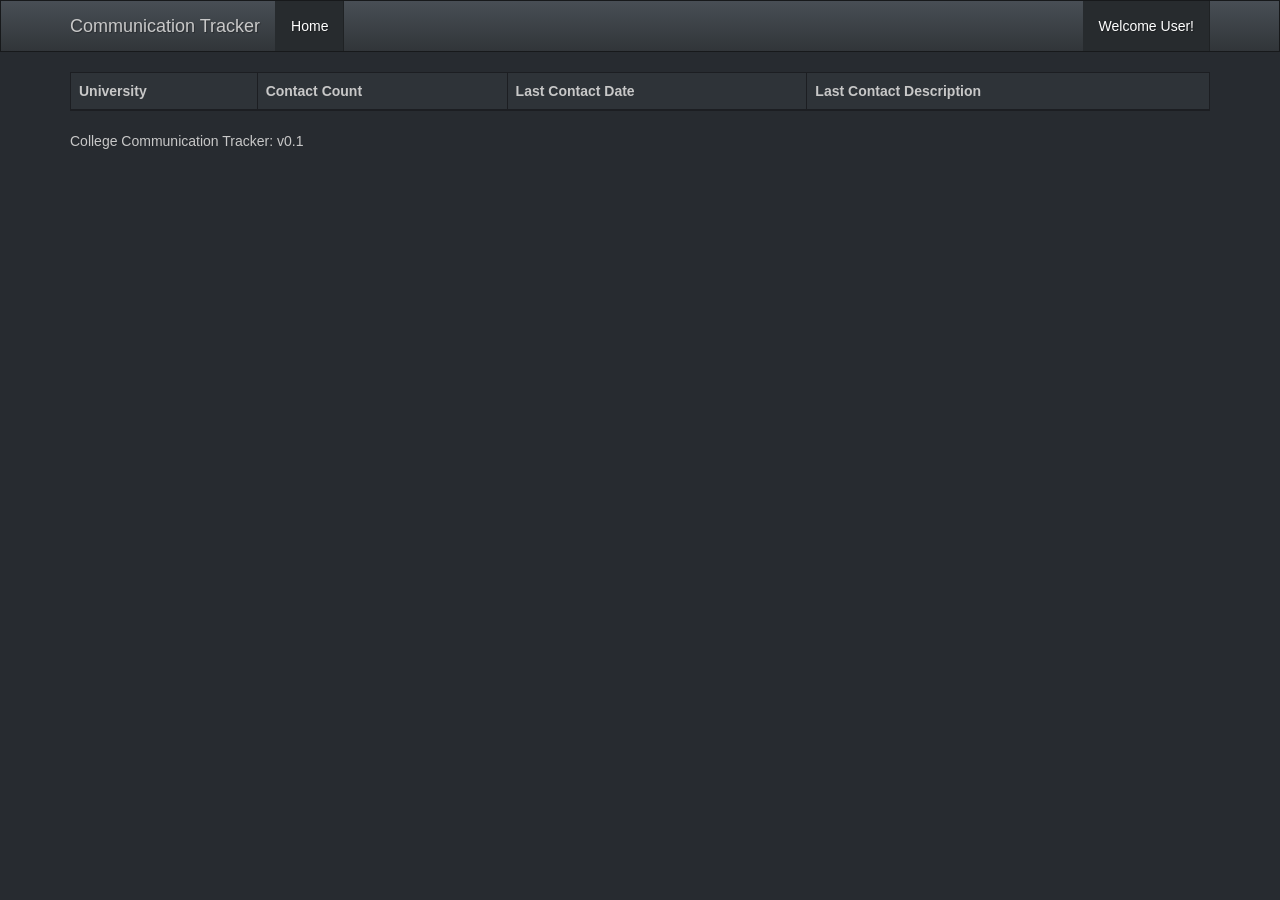
==== app/index.html @ 7559311b "progress" ====
<!doctype html>
<html lang="en" ng-app="cctApp">
<head>
  <meta charset="utf-8">
  <title>Communication Tracker</title>
  <link rel="stylesheet" href="css/app.css"/>
  <link rel="stylesheet" href="css/bootstrap.css"/>
</head>
<body>


<div class="navbar navbar-default navbar-static-top">
    <div class="container">
        <div class="navbar-header">
            <button type="button" class="navbar-toggle" data-toggle="collapse" data-target=".navbar-collapse">
                <span class="icon-bar"></span>
            </button>
            <a class="navbar-brand" href="#">Communication Tracker</a>
        </div>
        <div class="navbar-collapse collapse">
            <ul class="nav navbar-nav">
                <li class="active"><a href="#">Home</a></li>
            </ul>
            <ul class="nav navbar-nav navbar-right">
                <li class="active"><a href="#">Welcome User!</a></li>
            </ul>
        </div><!--/.nav-collapse -->
    </div>
</div>

<div class="container">

  <div ng-view></div>

  <div>College Communication Tracker: v<span app-version></span></div>
</div>
  <!-- In production use:
  <script src="//ajax.googleapis.com/ajax/libs/angularjs/1.0.7/angular.min.js"></script>
  -->
  <script src="lib/angular/angular.js"></script>
  <script src="lib/angular/angular-route.js"></script>
  <script src="lib/angular/angular-resource.js"></script>
  <script src="js/app.js"></script>
  <script src="js/services.js"></script>
  <script src="js/controllers.js"></script>
  <script src="js/filters.js"></script>
  <script src="js/directives.js"></script>
  <script src="js/ui-bootstrap-0.6.0.js"></script>
  <script src="js/ui-bootstrap-tpls-0.6.0.js"></script>
</body>
</html>
---- app/css/app.css ----
/* app css stylesheet */

.menu {
  list-style: none;
  border-bottom: 0.1em solid black;
  margin-bottom: 2em;
  padding: 0 0 0.5em;
}

.menu:before {
  content: "[";
}

.menu:after {
  content: "]";
}

.menu > li {
  display: inline;
}

.menu > li:before {
  content: "|";
  padding-right: 0.3em;
}

.menu > li:nth-child(1):before {
  content: "";
  padding: 0;
}
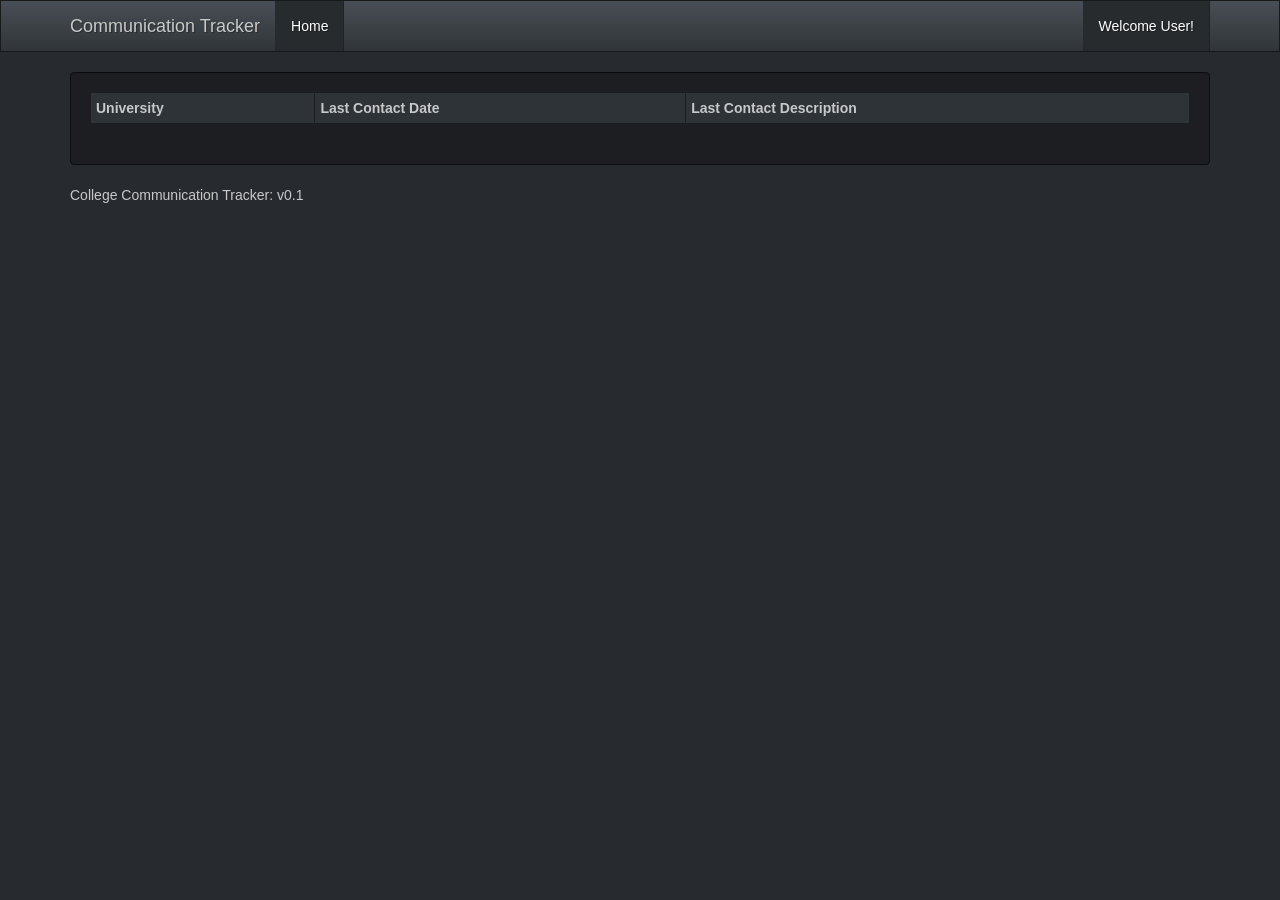
==== commit 5a879f72: "working details modal" ====
--- a/app/index.html
+++ b/app/index.html
@@ -3,8 +3,8 @@
 <head>
   <meta charset="utf-8">
   <title>Communication Tracker</title>
+    <link rel="stylesheet" href="css/bootstrap.css"/>
   <link rel="stylesheet" href="css/app.css"/>
-  <link rel="stylesheet" href="css/bootstrap.css"/>
 </head>
 <body>
 
@@ -46,6 +46,6 @@
   <script src="js/filters.js"></script>
   <script src="js/directives.js"></script>
   <script src="js/ui-bootstrap-0.6.0.js"></script>
-  <script src="js/ui-bootstrap-tpls-0.6.0.js"></script>
+  <script src="js/ui-bootstrap-tpls-0.6.0.min.js"></script>
 </body>
 </html>
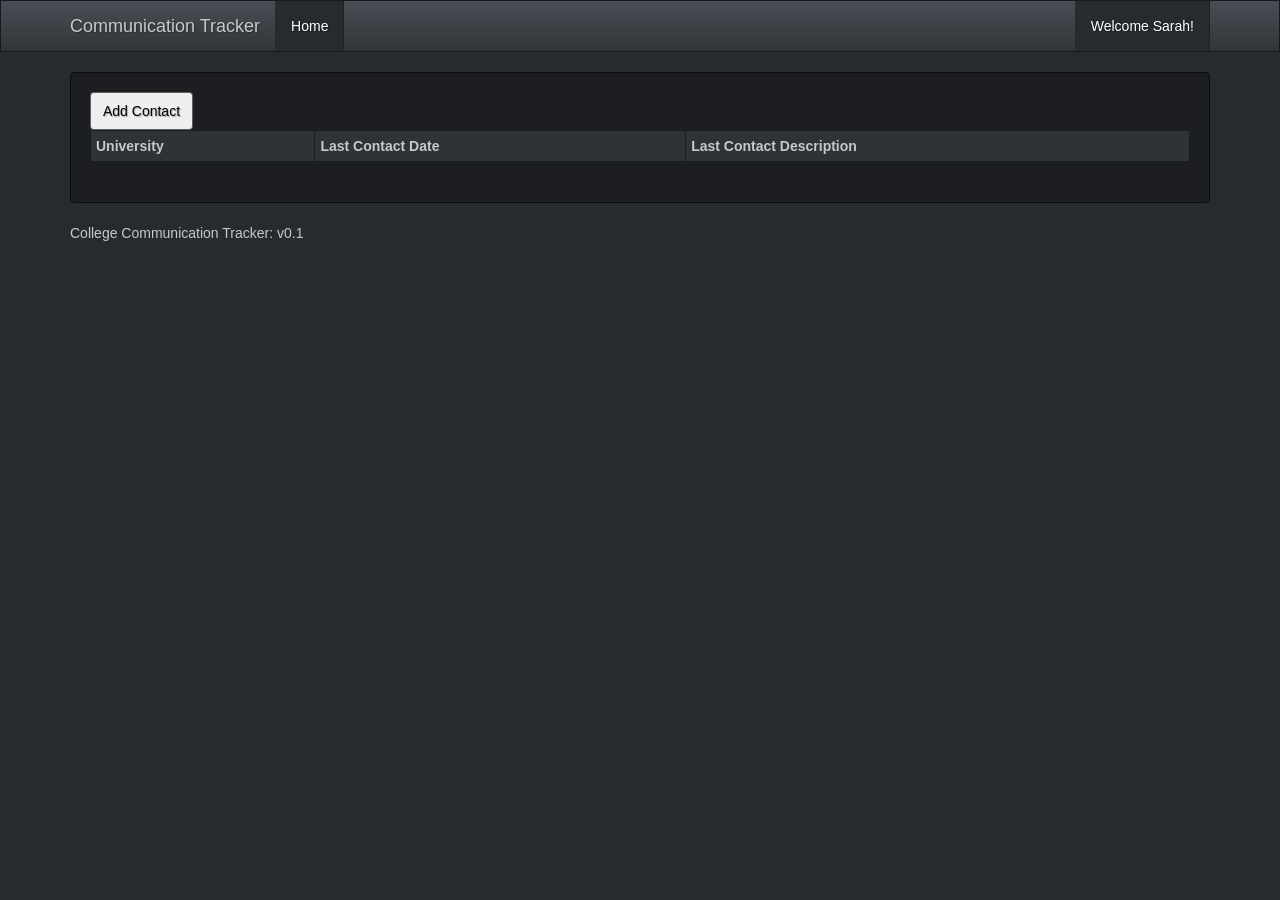
==== commit d37b1f5a: "progress" ====
--- a/app/index.html
+++ b/app/index.html
@@ -22,7 +22,7 @@
                 <li class="active"><a href="#">Home</a></li>
             </ul>
             <ul class="nav navbar-nav navbar-right">
-                <li class="active"><a href="#">Welcome User!</a></li>
+                <li class="active"><a href="#">Welcome Sarah!</a></li>
             </ul>
         </div><!--/.nav-collapse -->
     </div>
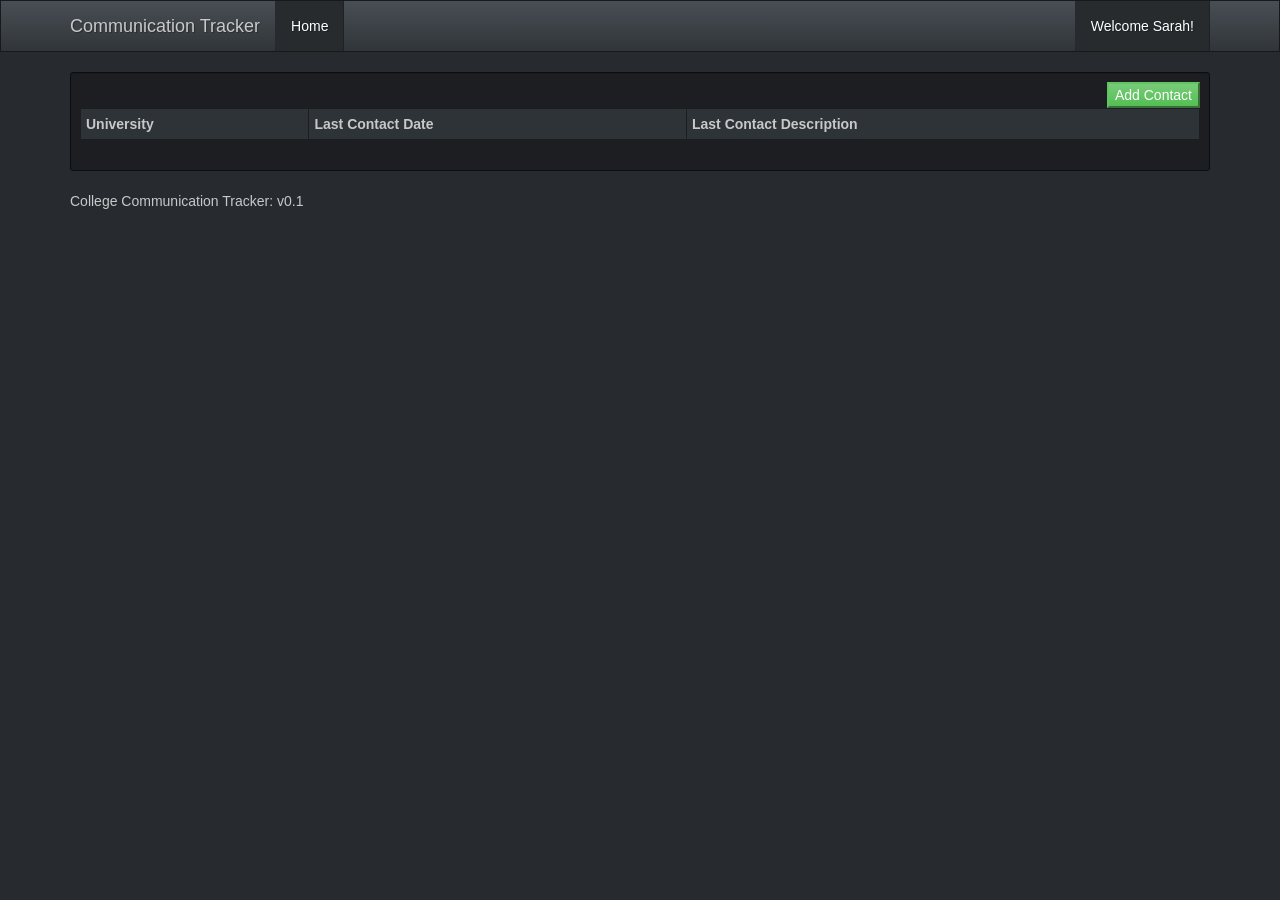
==== commit feb01b1d: "progress" ====
--- a/app/index.html
+++ b/app/index.html
@@ -30,7 +30,8 @@
 
 <div class="container">
 
-  <div ng-view></div>
+  <div ng-view>
+</div>
 
   <div>College Communication Tracker: v<span app-version></span></div>
 </div>
